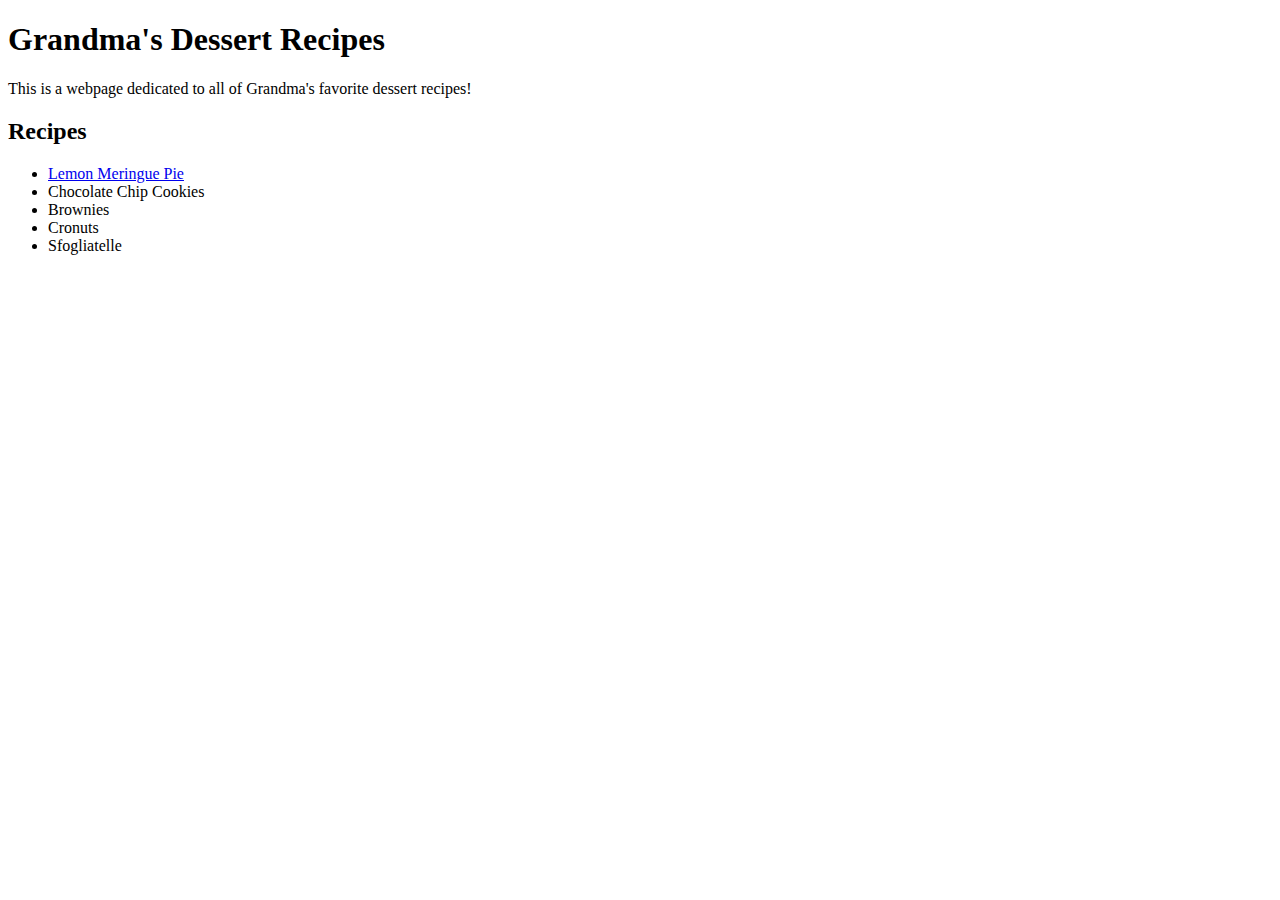
==== Module 2/homework/src/index.html @ 8d8173ca "implemented most of homework 2, need to make checklist and consider extras" ====
<!DOCTYPE html>
<head>
    <title>Grandma's Recipes</title>
</head>
<body>
   <h1>
        Grandma's Dessert Recipes
   </h1>
   <p>
        This is a webpage dedicated to all of Grandma's favorite dessert recipes!
   </p>
   <h2>
        Recipes
   </h2>
   <ul>
    <li>
        <a href="pie.html">Lemon Meringue Pie </a>
    </li>
    <li>
       Chocolate Chip Cookies 
    </li>
    <li>
        Brownies
    </li>
    <li>
        Cronuts
    </li>
    <li>
        Sfogliatelle
    </li>
   </ul>
</head>
</body>
</html>
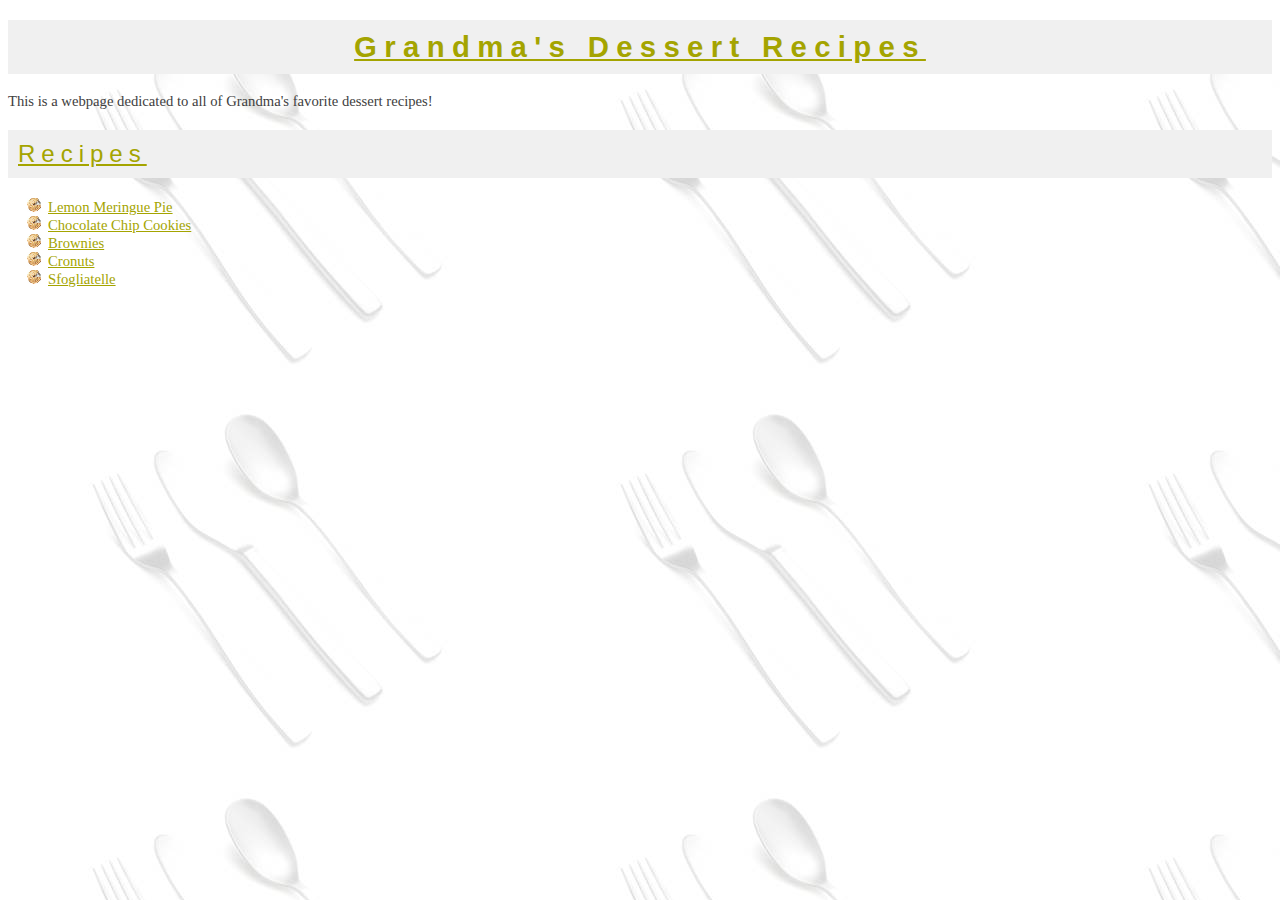
==== commit f0928f19: "implemented extra features, added comments" ====
--- a/Module 2/homework/src/index.html
+++ b/Module 2/homework/src/index.html
@@ -1,34 +1,52 @@
+<!--  
+Dan Kolan
+CPSC 5200 Web Development I
+Project 1: Recipe (HTML & CSS)
+
+In this assignment I implemented the content and style requirements detailed in Project1.pdf
+in which we created a landing page for Grandma's Recipes that links to her pie recipe.
+
+This file, index.html, includes a link to the shared stylesheet with pie.html and the text content
+and links that direct the user to Grandma's Favorite recipes.
+
+I implemented the following extra features:
+1. Background is silverware.jpg repeated in both directions
+2. Favicon is set to pie-icon.gif
+3. Pie bullet: all unordered list bullets are pie-bullet.png
+4. Wide headings: there is 0.25em horizontal spacing between letters in headings
+-->
+
 <!DOCTYPE html>
+<html>
+
 <head>
+    <link href="../styles/recipe.css" type="text/css" rel="stylesheet" />
     <title>Grandma's Recipes</title>
 </head>
+
 <body>
-   <h1>
-        Grandma's Dessert Recipes
-   </h1>
-   <p>
+    <h1>Grandma's Dessert Recipes</h1>
+    <p>
         This is a webpage dedicated to all of Grandma's favorite dessert recipes!
-   </p>
-   <h2>
-        Recipes
-   </h2>
-   <ul>
-    <li>
-        <a href="pie.html">Lemon Meringue Pie </a>
-    </li>
-    <li>
-       Chocolate Chip Cookies 
-    </li>
-    <li>
-        Brownies
-    </li>
-    <li>
-        Cronuts
-    </li>
-    <li>
-        Sfogliatelle
-    </li>
-   </ul>
-</head>
+    </p>
+    <h2>Recipes</h2>
+    <ul>
+        <li>
+            <a href="pie.html">Lemon Meringue Pie </a>
+        </li>
+        <li>
+            <a href="https://www.nestle.com/stories/timeless-discovery-toll-house-chocolate-chip-cookie-recipe">Chocolate Chip Cookies</a>
+        </li>
+        <li>
+            <a href="https://www.bettycrocker.com/recipes/the-ultimate-brownie/7c67b3a9-5f92-48e4-a029-28170d777abb">Brownies</a>
+        </li>
+        <li>
+            <a href="https://www.allrecipes.com/recipe/234424/how-to-make-cronuts-part-i-the-dough/">Cronuts</a>
+        </li>
+        <li>
+            <a href="https://www.nonnabox.com/authentic-italian-sfogliatelle-recipe/">Sfogliatelle</a>
+        </li>
+    </ul>
 </body>
+
 </html>--- a/Module 2/homework/styles/recipe.css
+++ b/Module 2/homework/styles/recipe.css
@@ -0,0 +1,58 @@
+/*
+Dan Kolan
+CPSC 5200 Web Development I
+Project 1: Recipe (HTML & CSS)
+
+In this assignment I implemented the content and style requirements detailed in Project1.pdf
+in which we created a landing page for Grandma's Recipes that links to her pie recipe.
+
+This file, recipe.css, includes the definition of all the styling for elements included 
+within pages that link to this CSS file.
+
+I implemented the following extra features:
+1. Background is silverware.jpg repeated in both directions
+2. Favicon is set to pie-icon.gif
+3. Pie bullet: all unordered list bullets are pie-bullet.png
+4. Wide headings: there is 0.25em horizontal spacing between letters in headings
+*/
+h1, h2 {
+    color: #a4a400;
+    background-color: #f0f0f0;
+    font-family: "Lucida Sans Unicode", Helvetica, Arial, sans-serif;
+    font-size: 22pt;
+    font-weight: bold;
+    text-decoration: underline;
+    text-align: center;
+    letter-spacing: 0.25em;
+    padding: 10px;
+}
+
+h2 {
+    font-size: 18pt;
+    font-weight: normal;
+    text-align: left;
+}
+
+body {
+    background-color: #FFFFFF;
+    background-image: url("../images/silverware.jpg");
+  }
+  
+body, p, a {
+    color: #404040;
+    font-family: Georgia, Garamond, serif;
+    font-size: 11pt;
+}
+
+a {
+    color: #A4A400;
+}
+
+ul {
+    list-style-image: url("../images/pie_bullet.png");
+}
+
+blockquote {
+    font-style: italic;
+    background-color: #FFFFA8;
+}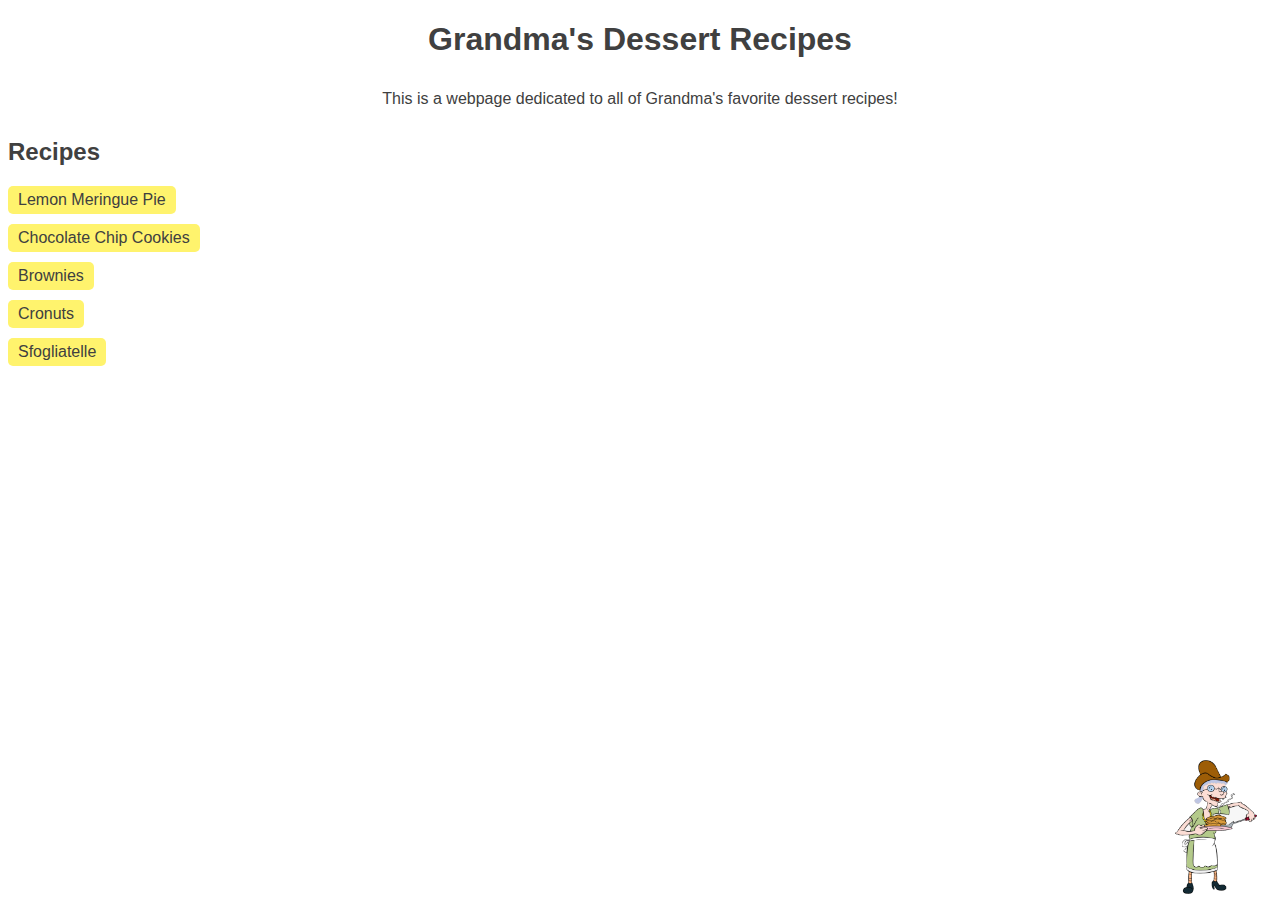
==== commit 82c134ca: "added separate index.css and small fixes" ====
--- a/Module 2/homework/src/index.html
+++ b/Module 2/homework/src/index.html
@@ -20,7 +20,7 @@
 <html>
 
 <head>
-    <link href="../styles/recipe.css" type="text/css" rel="stylesheet" />
+    <link href="../styles/index.css" type="text/css" rel="stylesheet" />
     <title>Grandma's Recipes</title>
 </head>
 
--- a/Module 2/homework/styles/index.css
+++ b/Module 2/homework/styles/index.css
@@ -0,0 +1,62 @@
+/*
+Dan Kolan
+CPSC 5200 Web Development I
+Project 1: Recipe (HTML & CSS)
+
+In this assignment I implemented the content and style requirements detailed in Project1.pdf
+in which we created a landing page for Grandma's Recipes that links to her pie recipe.
+
+This file, index.css, includes the definition of all the styling for elements included 
+within pages that link to this CSS file.
+
+I implemented the following extra features:
+1. Background is silverware.jpg repeated in both directions
+2. Favicon is set to pie-icon.gif
+3. Pie bullet: all unordered list bullets are pie-bullet.png
+4. Wide headings: there is 0.25em horizontal spacing between letters in headings
+*/
+
+body {
+    background-color: #ffffff;
+    background-image: url("../images/hey_arnold_grandma.png");
+    background-position: bottom right;
+    background-repeat: no-repeat;
+    background-attachment: fixed;
+    background-size: 10%;
+    color: #404040;
+    font-family: Arial, sans-serif;
+}
+
+h1 {
+    text-align: center;
+}
+
+p {
+    text-align: center;
+    padding: 10px;
+}
+
+ul {
+    list-style-type: none;
+    padding: 0;
+}
+
+li {
+    margin: 0;
+    margin-bottom: 10px;
+}
+
+a {
+    color: #404040;
+    text-decoration: none;
+    display: inline-block;
+    padding: 5px 10px;
+    background-color: rgba(255, 243, 109, 10);
+    border-radius: 5px;
+    transition: background-color 0.3s ease;
+}
+
+a:hover {
+    background-color: rgba(122, 158, 255, 10);
+    color: #ffffff;
+}